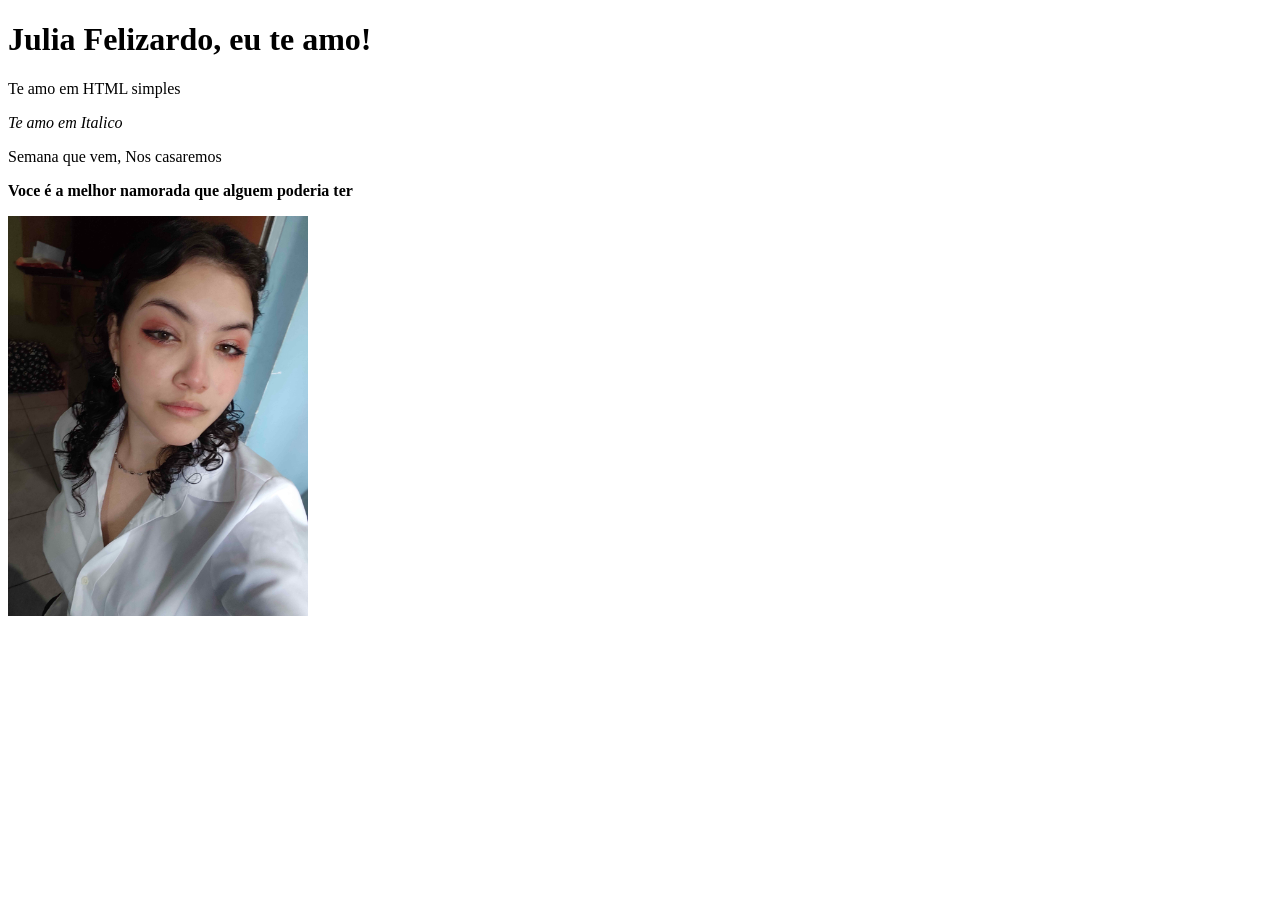
==== index.html @ 7f2afe15 "Rename Luna.html to index.html" ====
<!DOCTYPE html>
<html>

<head>

<title>Confissão de amor</title>
</head>

<body>

<h1> Julia Felizardo, eu te amo!</h1>

<p> Te amo em HTML simples </p>

<p><i> Te amo em Italico</p></i>

<p>Semana que vem, Nos casaremos</p>
<p><strong> Voce é a melhor namorada que alguem poderia ter</p></strong>

<img src="Julia.jpg" alt="foto do amor" width="300">

</body>

</html>
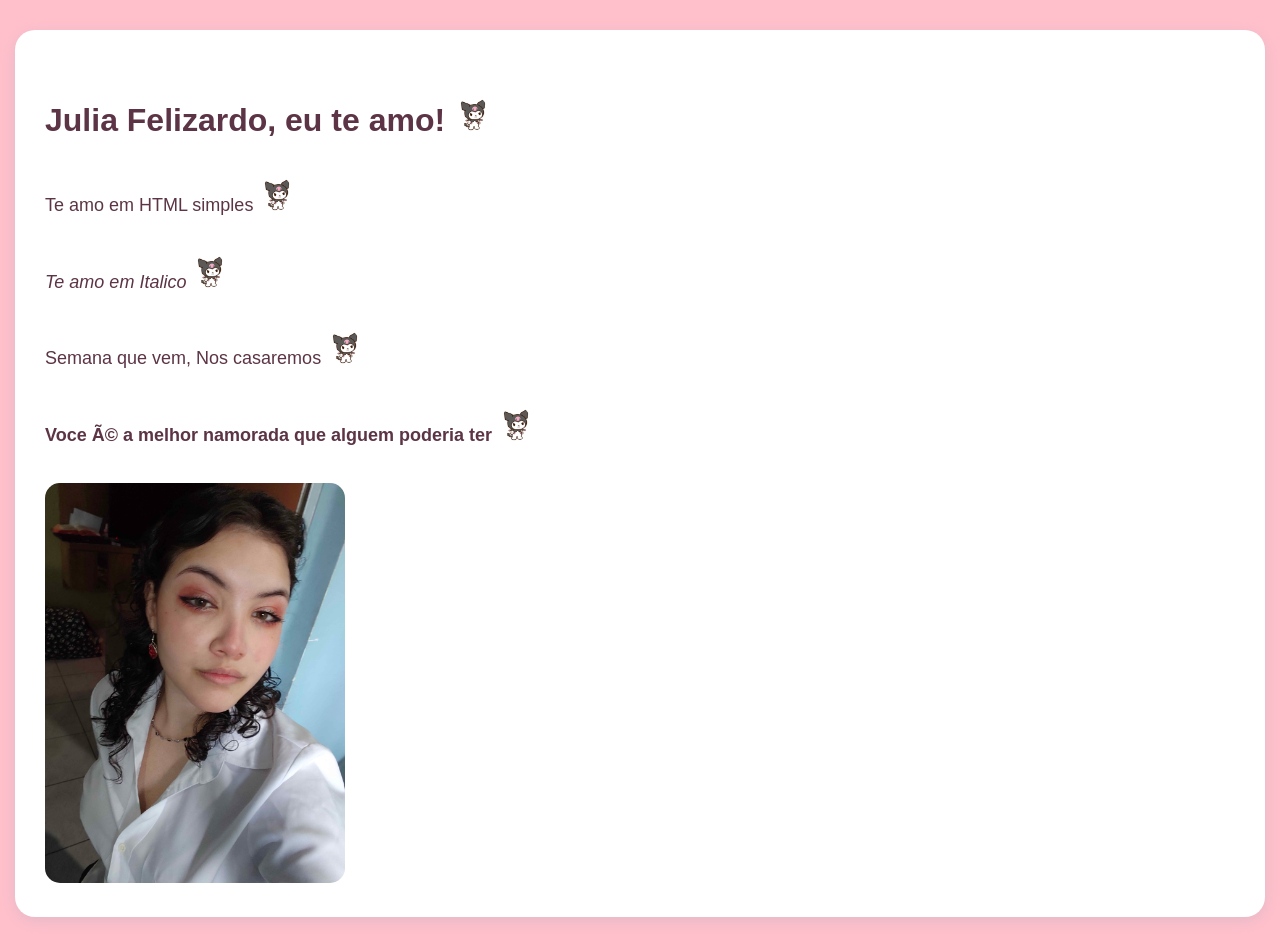
==== commit dafd8342: "Rename Luna.html to index.html" ====
--- a/index.html
+++ b/index.html
@@ -2,23 +2,36 @@
 <html>
 
 <head>
+   <meta charset="UTF-8>
+   <meta name="viewport" content="widght=device-wight, initial=1.0">
+<title>Confissão de amor</title>
+<link rel="stylesheet" href="style.css">
 
-<title>Confissão de amor</title>
 </head>
 
 <body>
+<main class="cartao">
 
-<h1> Julia Felizardo, eu te amo!</h1>
+<h1> Julia Felizardo, eu te amo!
+<img src="kuromi.jpg.jfif" class="kuromi" alt="kuromi">
+</h1>
+<p> Te amo em HTML simples
+<img src="kuromi.jpg.jfif" class="kuromi" alt="kuromi">
+</p>
 
-<p> Te amo em HTML simples </p>
+<p><i> Te amo em Italico
+<img src="kuromi.jpg.jfif" class="kuromi" alt="kuromi">
+</i></p>
+<p>Semana que vem, Nos casaremos
+<img src="kuromi.jpg.jfif" class="kuromi" alt="kuromi">
+</p>
 
-<p><i> Te amo em Italico</p></i>
-
-<p>Semana que vem, Nos casaremos</p>
-<p><strong> Voce é a melhor namorada que alguem poderia ter</p></strong>
+<p><strong> Voce é a melhor namorada que alguem poderia ter
+<img src="kuromi.jpg.jfif" class="kuromi" alt="kuromi">
+</p></strong>
 
 <img src="Julia.jpg" alt="foto do amor" width="300">
-
+</main>
 </body>
 
 </html>
--- a/style.css
+++ b/style.css
@@ -0,0 +1,54 @@
+body {
+
+background-color: pink !important;
+font-family: Arial, sans-serif;
+text-aligh: center;
+margin: 0;
+padding: 30px 15px;
+color: #5c3445;
+}
+
+.cartao{
+
+background-color: white;
+max-wight: 600px;
+margin=0 auto;
+padding: 30px;
+border-radius: 20px;
+box-shadow: 0 4px 15px #e6b8c8;
+}
+
+h1 {
+
+color: #5c3445;
+font-size: 32px;
+}
+
+p{
+font-size: 18px;
+line-height:1.6;
+}
+
+img {
+
+wight: 100%;
+max-wight: 350px;
+height: auto;
+border-radius: 15px;
+margin-top: 15px;
+}
+
+.final {
+
+color: #d63384;
+font-weight: bold;
+}
+
+.kuromi {
+
+wight: 25px;
+height: 35px;
+object-fit: contain;
+vertical-aligh: middle;
+margin-left: 5px;
+}
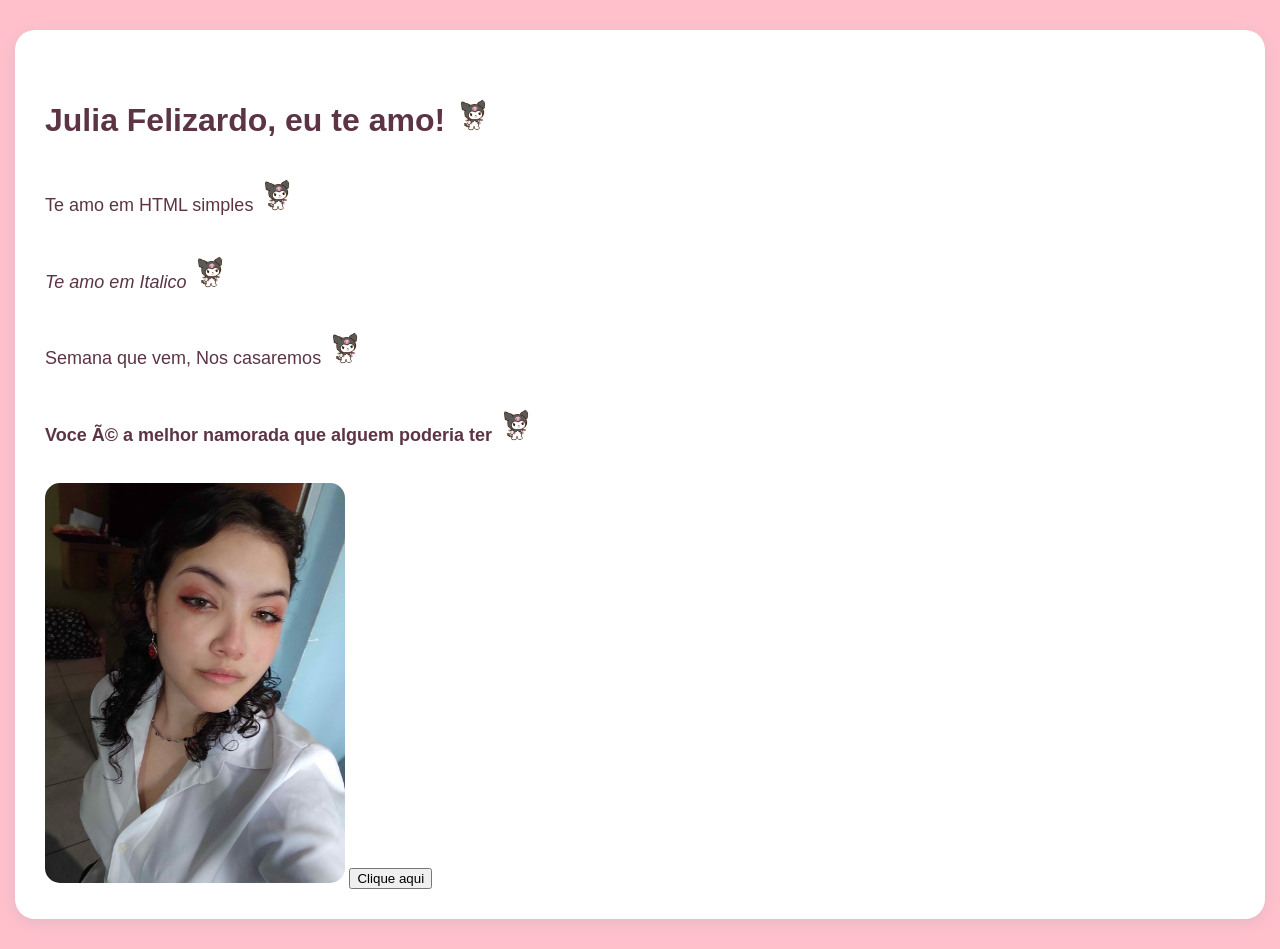
==== commit 618b50d1: "Add button and script to index.html Added a button and linked a JavaScript file to index.html." ====
--- a/index.html
+++ b/index.html
@@ -31,6 +31,10 @@
 </p></strong>
 
 <img src="Julia.jpg" alt="foto do amor" width="300">
+
+  <button id="botao">Clique aqui</button>
+<script src="script.js"></script>
+   
 </main>
 </body>
 
